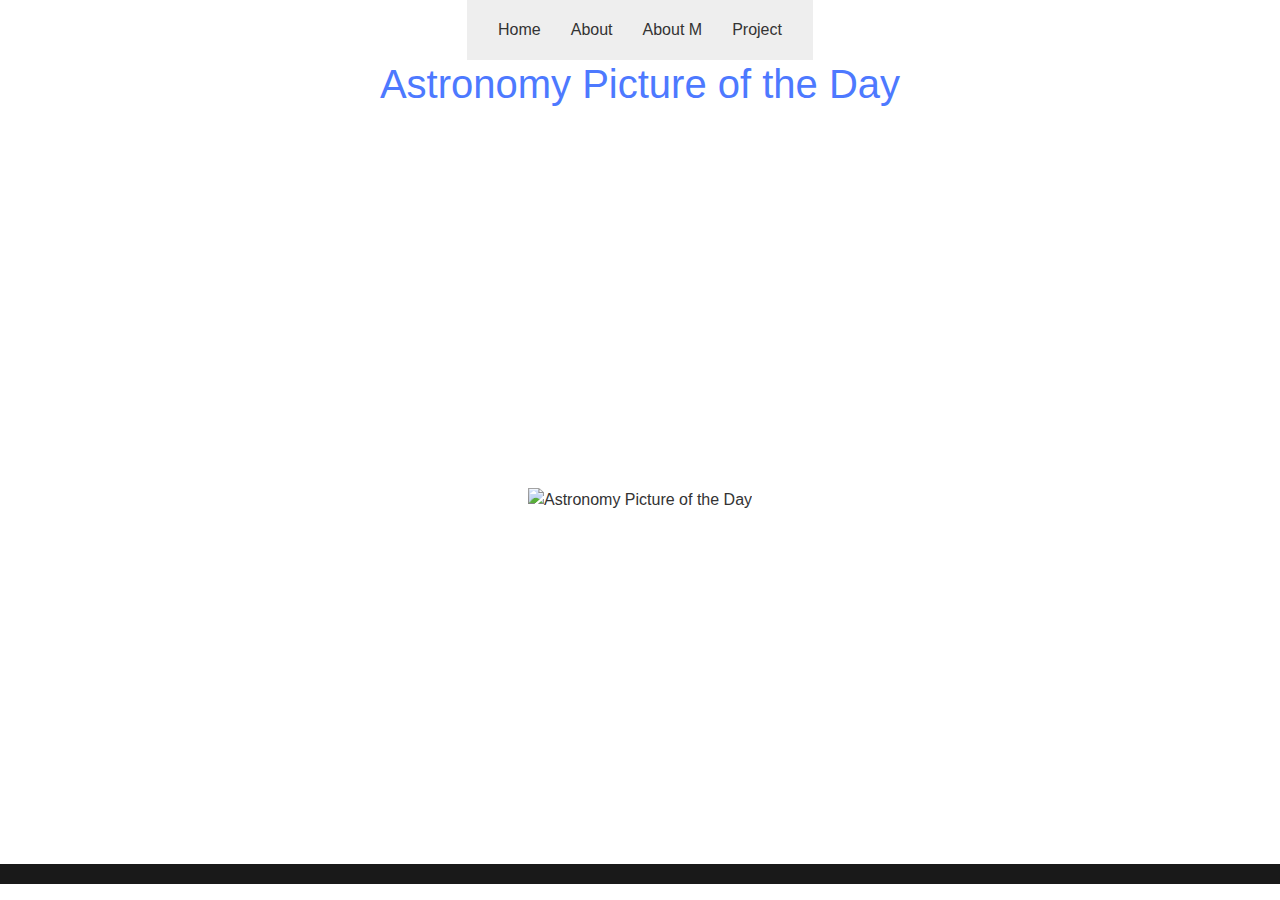
==== about.html @ 9f2d9ccb "Update about.html" ====
<!DOCTYPE html>
<html>
<head>
  <meta charset="utf-8">
    <meta name="viewport" content="width=device-width, initial-scale=1, shrink-to-fit=no">

    <!-- Bootstrap CSS -->
    <link rel="stylesheet" href="https://stackpath.bootstrapcdn.com/bootstrap/4.5.2/css/bootstrap.min.css" integrity="sha384-JcKb8q3iqJ61gNV9KGb8thSsNjpSL0n8PARn9HuZOnIxN0hoP+VmmDGMN5t9UJ0Z" crossorigin="anonymous">

    <script src="https://code.jquery.com/jquery-3.2.1.slim.min.js" integrity="sha384-KJ3o2DKtIkvYIK3UENzmM7KCkRr/rE9/Qpg6aAZGJwFDMVNA/GpGFF93hXpG5KkN" crossorigin="anonymous"></script>
    <script src="https://cdnjs.cloudflare.com/ajax/libs/popper.js/1.12.9/umd/popper.min.js" integrity="sha384-ApNbgh9B+Y1QKtv3Rn7W3mgPxhU9K/ScQsAP7hUibX39j7fakFPskvXusvfa0b4Q" crossorigin="anonymous"></script>
    <script src="https://maxcdn.bootstrapcdn.com/bootstrap/4.0.0/js/bootstrap.min.js" integrity="sha384-JZR6Spejh4U02d8jOt6vLEHfe/JQGiRRSQQxSfFWpi1MquVdAyjUar5+76PVCmYl" crossorigin="anonymous"></script>
    <script src="https://code.jquery.com/jquery-3.6.0.min.js"></script>
    <title>About Me</title>
    <style>
        body {
          font-family: Arial, sans-serif;
          color: #333333;
        }
        .container {
            display: flex;
            flex-direction: column;
            justify-content: center;
            align-items: center;
            height: 100vh;        
        }
        h1, h2, h3 {
          color: #4d79ff;
          text-align: center;
        }
        .navbar {
          background-color: #eeeeee;
          display: flex;
          justify-content: center;
        }
        .navbar a {
          display: block;
          padding: 10px 15px;
          text-decoration: none;
          color: #333333;
        }
        .navbar a:hover {
          background-color: #dddddd;
        }
        #apod-title {
            position: absolute;
            bottom: 0;
            left: 0;
            width: 100%;
            padding: 10px;
            background-color: rgba(0, 0, 0, 0.9);
            color: #fff;
            font-size: 1.5rem;
            text-align: center;
    }
    #apod-img {
            display: block;
            margin: auto;
            height: auto;
    }
</style>

</head>
<body>
    <div class="container">
      <div class="navbar">
        <a href="#home">Home</a>
        <a href="#about">About</a>
        <a href="about.html">About M</a>
        <a href="#projects">Project</a>
      </div>
      <h1>Astronomy Picture of the Day</h1>
        <img id="apod-img" src="" alt="Astronomy Picture of the Day">
        <p id="apod-title"></p>
        <p id="apod-explanation"></p>

    </div>
    <script>
        const api_url = "https://api.nasa.gov/planetary/apod";
        const api_key = "eLQBWfhGJUiTrUrRaVRgvUvPriRp3mqWeQObIjae";
    
        fetch(`${api_url}?api_key=${api_key}`)
          .then(response => response.json())
          .then(data => {
            const apod_img = document.getElementById("apod-img");
            apod_img.src = data.url;
            const apod_title = document.getElementById("apod-title");
            apod_title.innerText = data.title;
        //    const apod_explanation = document.getElementById("apod-explanation");
        //    apod_explanation.innerText = data.explanation;
          })
          .catch(error => console.error(error));
      </script>
</body>
</htsml>
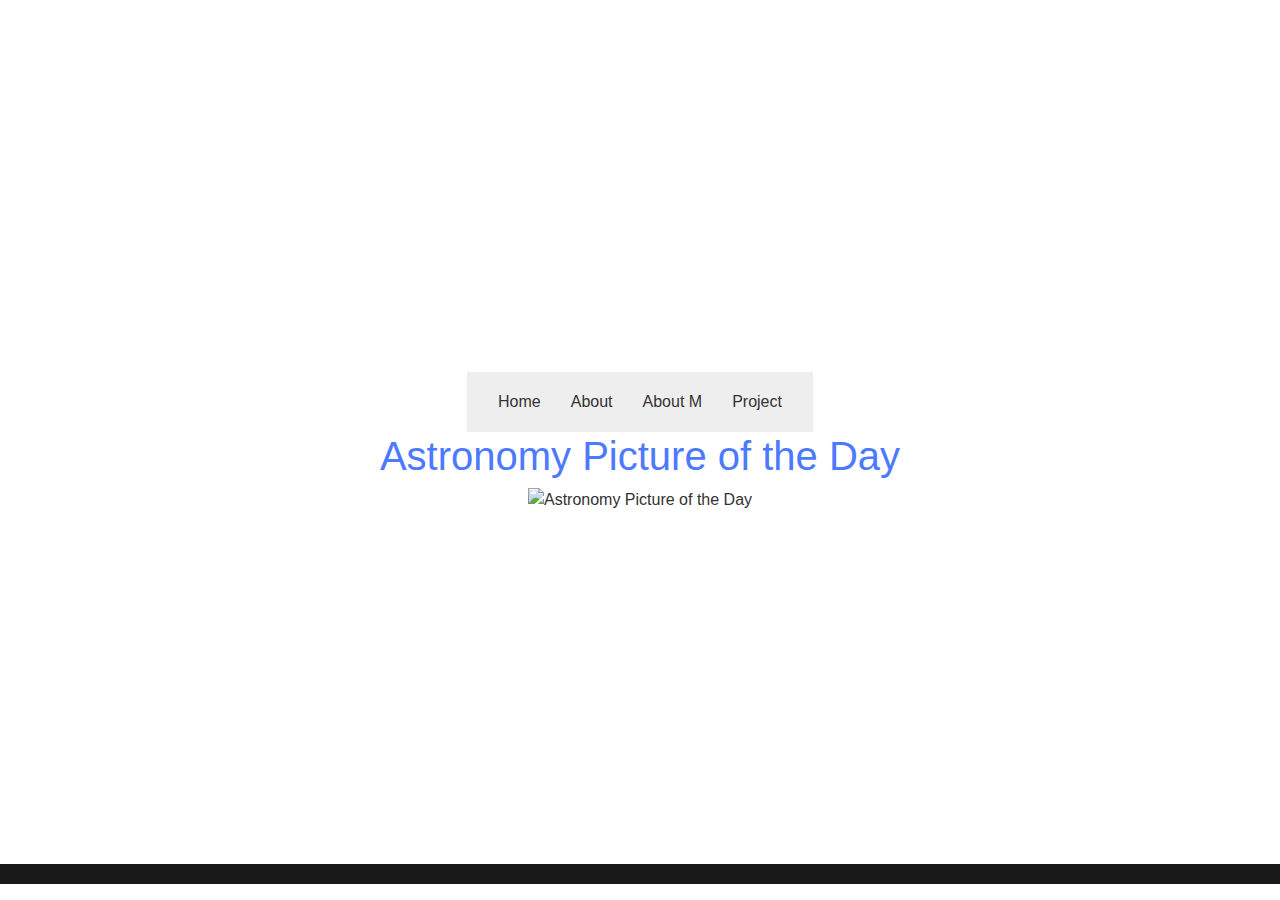
==== commit aeecc1d5: "Update about.html" ====
--- a/about.html
+++ b/about.html
@@ -54,10 +54,10 @@
             text-align: center;
     }
     #apod-img {
-            display: block;
-            margin: auto;
-            height: auto;
-    }
+  max-height: 80vh; /* or any other value that works for your design */
+  width: auto;
+}
+
 </style>
 
 </head>
@@ -92,4 +92,4 @@
           .catch(error => console.error(error));
       </script>
 </body>
-</htsml>+</html>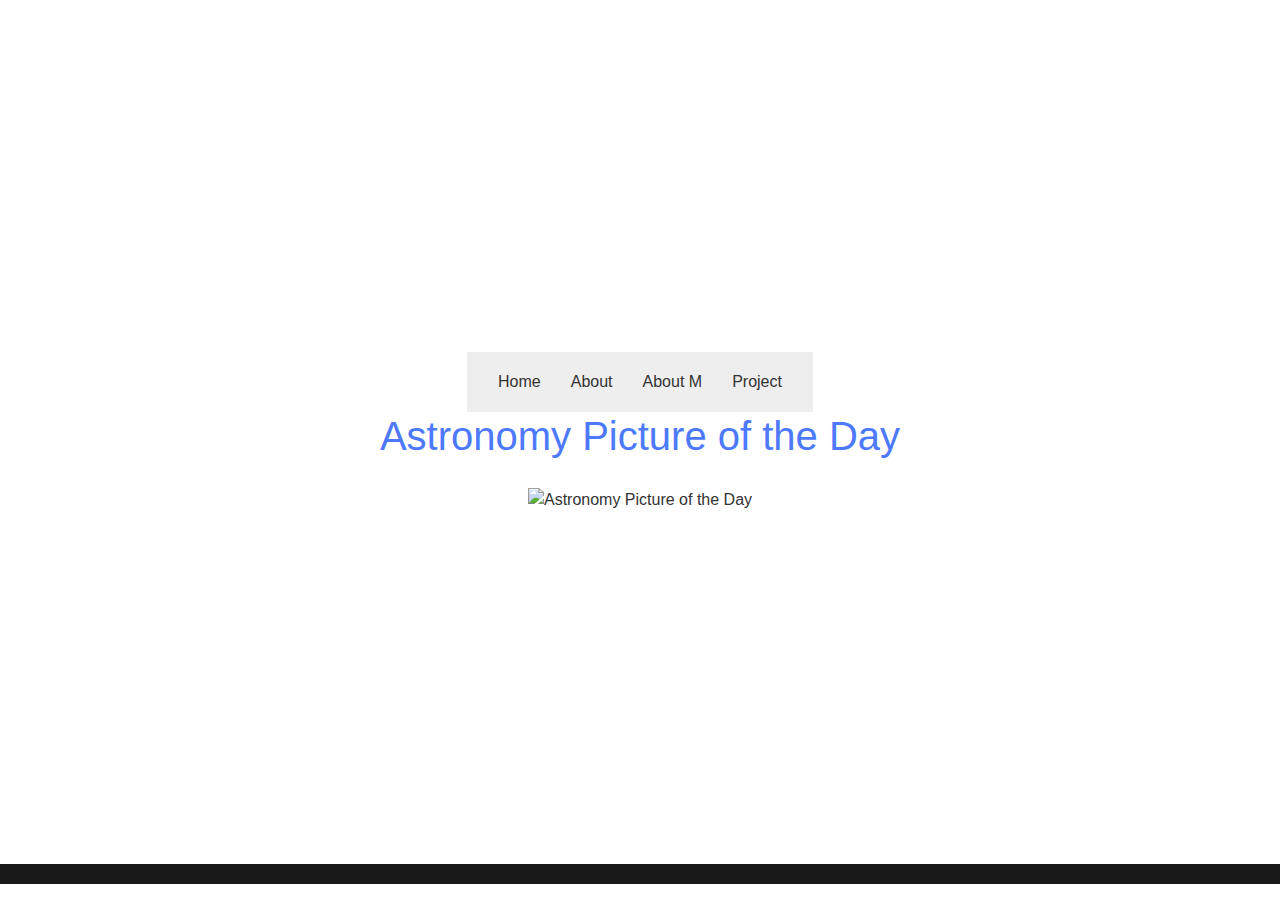
==== commit 3929b9c4: "Update about.html" ====
--- a/about.html
+++ b/about.html
@@ -52,11 +52,14 @@
             color: #fff;
             font-size: 1.5rem;
             text-align: center;
-    }
-    #apod-img {
-  max-height: 80vh; /* or any other value that works for your design */
-  width: auto;
-}
+       }
+        #apod-img {
+            max-width: 100%;
+            margin: 20px auto;
+            display: block;
+         }
+
+
 
 </style>
 
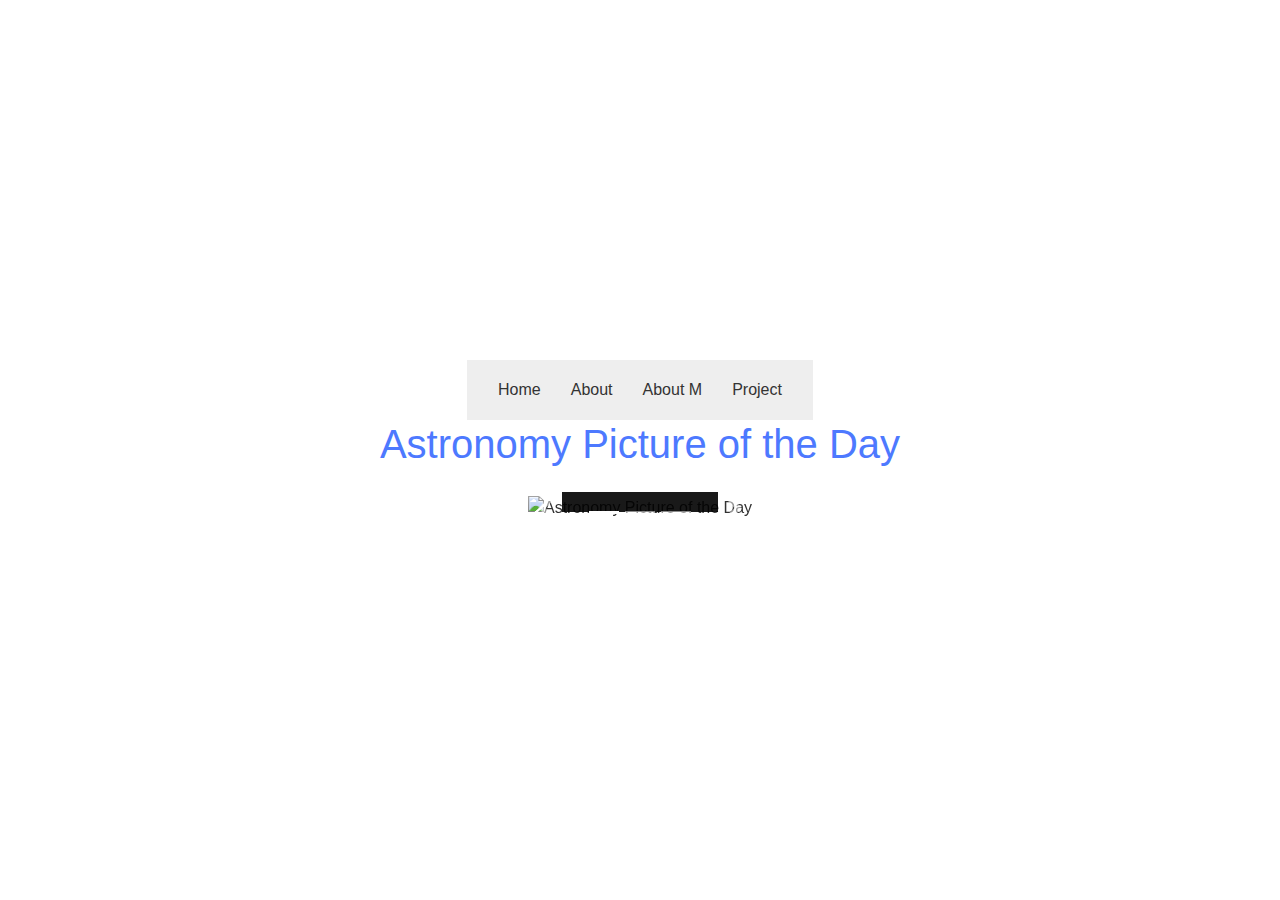
==== commit c4439ea7: "Update about.html" ====
--- a/about.html
+++ b/about.html
@@ -65,19 +65,41 @@
 
 </head>
 <body>
-    <div class="container">
-      <div class="navbar">
-        <a href="#home">Home</a>
-        <a href="#about">About</a>
-        <a href="about.html">About M</a>
-        <a href="#projects">Project</a>
+  <div class="container">
+    <div class="navbar">
+      <a href="#home">Home</a>
+      <a href="#about">About</a>
+      <a href="about.html">About M</a>
+      <a href="#projects">Project</a>
+    </div>
+    <h1>Astronomy Picture of the Day</h1>
+    <div id="image-gallery" class="carousel slide" data-ride="carousel">
+      <ol class="carousel-indicators">
+        <li data-target="#image-gallery" data-slide-to="0" class="active"></li>
+        <li data-target="#image-gallery" data-slide-to="1"></li>
+        <li data-target="#image-gallery" data-slide-to="2"></li>
+      </ol>
+      <div class="carousel-inner">
+        <div class="carousel-item active">
+          <img src="" alt="Astronomy Picture of the Day" id="apod-img" class="d-block w-100">
+          <div class="carousel-caption">
+            <h3 id="apod-title"></h3>
+            <p id="apod-explanation"></p>
+          </div>
+        </div>
+        
       </div>
-      <h1>Astronomy Picture of the Day</h1>
-        <img id="apod-img" src="" alt="Astronomy Picture of the Day">
-        <p id="apod-title"></p>
-        <p id="apod-explanation"></p>
-
+      <a class="carousel-control-prev" href="#image-gallery" role="button" data-slide="prev">
+        <span class="carousel-control-prev-icon" aria-hidden="true"></span>
+        <span class="sr-only">Previous</span>
+      </a>
+      <a class="carousel-control-next" href="#image-gallery" role="button" data-slide="next">
+        <span class="carousel-control-next-icon" aria-hidden="true"></span>
+        <span class="sr-only">Next</span>
+      </a>
     </div>
+  </div>
+  
     <script>
         const api_url = "https://api.nasa.gov/planetary/apod";
         const api_key = "eLQBWfhGJUiTrUrRaVRgvUvPriRp3mqWeQObIjae";
@@ -89,10 +111,12 @@
             apod_img.src = data.url;
             const apod_title = document.getElementById("apod-title");
             apod_title.innerText = data.title;
-        //    const apod_explanation = document.getElementById("apod-explanation");
-        //    apod_explanation.innerText = data.explanation;
+            const apod_explanation = document.getElementById("apod-explanation");
+            apod_explanation.innerText = data.explanation;
           })
           .catch(error => console.error(error));
+
+          
       </script>
 </body>
 </html>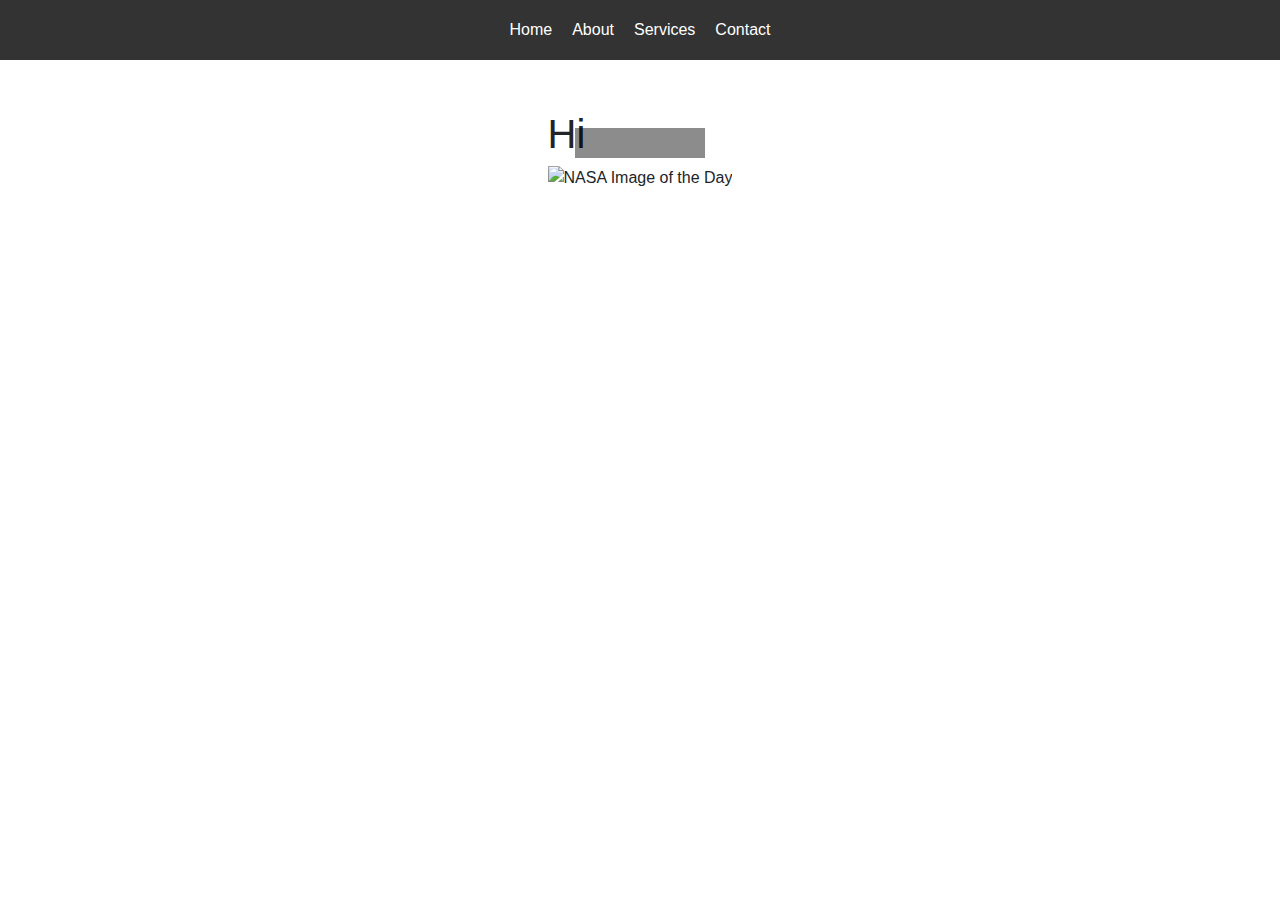
==== commit 226d7b50: "Update about.html" ====
--- a/about.html
+++ b/about.html
@@ -13,110 +13,183 @@
     <script src="https://code.jquery.com/jquery-3.6.0.min.js"></script>
     <title>About Me</title>
     <style>
-        body {
-          font-family: Arial, sans-serif;
-          color: #333333;
+      body {
+            margin: 0;
+            padding: 0;
+            font-family: Arial, sans-serif;
         }
-        .container {
+        
+        header {
+            background-color: #333;
+            position: sticky;
+            top: 0;
+            z-index: 1;
+        }
+        
+        nav {
+            display: flex;
+            justify-content: center;
+            align-items: center;
+            height: 60px;
+            width: 100%;
+        }
+        
+        ul {
+            display: flex;
+            flex-direction: row;
+            justify-content: center;
+            align-items: center;
+            margin: 0;
+            padding: 0;
+            list-style: none;
+        }
+        
+        li {
+            margin: 0 10px;
+        }
+        
+        a {
+            color: #fff;
+            text-decoration: none;
+        }
+        
+        a:hover {
+            color: #ddd;
+        }
+        
+        main {
             display: flex;
             flex-direction: column;
+            align-items: center;
             justify-content: center;
-            align-items: center;
-            height: 100vh;        
+            padding: 50px;
         }
-        h1, h2, h3 {
-          color: #4d79ff;
-          text-align: center;
+        
+        .carousel-container {
+            position: relative;
+            max-width: 800px;
+            margin: 0 auto;
         }
-        .navbar {
-          background-color: #eeeeee;
-          display: flex;
-          justify-content: center;
+    
+        .image-container {
+            position: relative;
+            display: inline-block;
         }
-        .navbar a {
-          display: block;
-          padding: 10px 15px;
-          text-decoration: none;
-          color: #333333;
-        }
-        .navbar a:hover {
-          background-color: #dddddd;
+    
+        #carousel-image {
+            display: block;
+            width: 100%;
+            height: auto;
         }
         #apod-title {
+                position: absolute;
+                bottom: 30%;
+                left: 0;
+                width: 100%;
+                padding: 15px 0px 15px 0px;
+                background-color: rgba(0, 0, 0, 0.45);
+                color: #fff;
+                font-size: 1.5rem;
+                text-align: center;
+        }
+        @media only screen and (max-width: 600px) {
+            #apod-title {
+                position: absolute;
+                bottom: 30%;
+                left: 0;
+                width: 100%;
+                padding: 10px 0px 10px 0px;
+                background-color: rgba(0, 0, 0, 0.45);
+                color: #fff;
+                font-size: 1rem;
+                text-align: center;;
+            }
+        }
+        @media only screen and (max-width: 520px) {
+            #apod-title {
+                position: absolute;
+                bottom: 30%;
+                left: 0;
+                width: 100%;
+                padding: 5px 0px 5px 0px;
+                background-color: rgba(0, 0, 0, 0.45);
+                color: #fff;
+                font-size: .8rem;
+                text-align: center;
+            }
+        }
+        @media only screen and (max-width: 520px) {
+    
+        .date-container {
             position: absolute;
-            bottom: 0;
-            left: 0;
-            width: 100%;
-            padding: 10px;
-            background-color: rgba(0, 0, 0, 0.9);
-            color: #fff;
-            font-size: 1.5rem;
-            text-align: center;
-       }
-        #apod-img {
-            max-width: 100%;
-            margin: 20px auto;
-            display: block;
-         }
-
-
-
-</style>
-
-</head>
-<body>
-  <div class="container">
-    <div class="navbar">
-      <a href="#home">Home</a>
-      <a href="#about">About</a>
-      <a href="about.html">About M</a>
-      <a href="#projects">Project</a>
-    </div>
-    <h1>Astronomy Picture of the Day</h1>
-    <div id="image-gallery" class="carousel slide" data-ride="carousel">
-      <ol class="carousel-indicators">
-        <li data-target="#image-gallery" data-slide-to="0" class="active"></li>
-        <li data-target="#image-gallery" data-slide-to="1"></li>
-        <li data-target="#image-gallery" data-slide-to="2"></li>
-      </ol>
-      <div class="carousel-inner">
-        <div class="carousel-item active">
-          <img src="" alt="Astronomy Picture of the Day" id="apod-img" class="d-block w-100">
-          <div class="carousel-caption">
-            <h3 id="apod-title"></h3>
-            <p id="apod-explanation"></p>
-          </div>
-        </div>
-        
-      </div>
-      <a class="carousel-control-prev" href="#image-gallery" role="button" data-slide="prev">
-        <span class="carousel-control-prev-icon" aria-hidden="true"></span>
-        <span class="sr-only">Previous</span>
-      </a>
-      <a class="carousel-control-next" href="#image-gallery" role="button" data-slide="next">
-        <span class="carousel-control-next-icon" aria-hidden="true"></span>
-        <span class="sr-only">Next</span>
-      </a>
-    </div>
-  </div>
-  
-    <script>
-        const api_url = "https://api.nasa.gov/planetary/apod";
-        const api_key = "eLQBWfhGJUiTrUrRaVRgvUvPriRp3mqWeQObIjae";
+            bottom: 10px;
+            right: 10px;
+            background-color: rgba(0, 0, 0, 0.5);
+            padding: 5px;
+            border-radius: 5px;
+        }
+        #image-date {
+            color: white;
+            font-size: 12px;
+            font-weight: bold;
+        }
+    }
+        #image-date {
+            color: white;
+            font-size: 18px;
+            font-weight: bold;
+        }
+            
+    </style>    
+    </head>
+    <body>
+      <header>
+        <nav>
+          <ul>
+            <li><a href="#">Home</a></li>
+            <li><a href="#">About</a></li>
+            <li><a href="#">Services</a></li>
+            <li><a href="#">Contact</a></li>
+          </ul>
+        </nav>
+      </header>
+      <main>
+            <div class="carousel-container">
+                <h1>Hi</h1>
+              <div class="image-container">
+                <img src="" alt="NASA Image of the Day" id="carousel-image">
+                <div class="carousel-caption">
+                    <span id="apod-title"></span>
+                </div>
+                <div class="date-container">
+                  <span id="image-date"></span>
+                </div>
+              </div>
+        <!--      <div class="prev" onclick="previousImage()">&#10094;</div>
+              <div class="next" onclick="nextImage()">&#10095;</div>
+        -->    
+            </div>
+          </main>
+          
+        <script>
+            const api_key = "eLQBWfhGJUiTrUrRaVRgvUvPriRp3mqWeQObIjae";
+            const api_url = "https://api.nasa.gov/planetary/apod";
+            fetch(`${api_url}?api_key=${api_key}`)
+                .then(response => response.json())
+                .then(data => {
+                    const imageUrl = data.hdurl || data.url;
+                    const imageElement = document.getElementById('carousel-image');
+                    imageElement.src = imageUrl;
+                    const dateElement = document.getElementById('image-date');
+                    dateElement.textContent = data.date;
+                    const apod_title = document.getElementById("apod-title");
+                    apod_title.innerText = data.title;    
+                })
+                .catch(error => console.error(error));
     
-        fetch(`${api_url}?api_key=${api_key}`)
-          .then(response => response.json())
-          .then(data => {
-            const apod_img = document.getElementById("apod-img");
-            apod_img.src = data.url;
-            const apod_title = document.getElementById("apod-title");
-            apod_title.innerText = data.title;
-            const apod_explanation = document.getElementById("apod-explanation");
-            apod_explanation.innerText = data.explanation;
-          })
-          .catch(error => console.error(error));
-
-          
-      </script>
-</body>
-</html>+              
+          </script>
+    </body>
+    </html>
+    </body>
+    </html>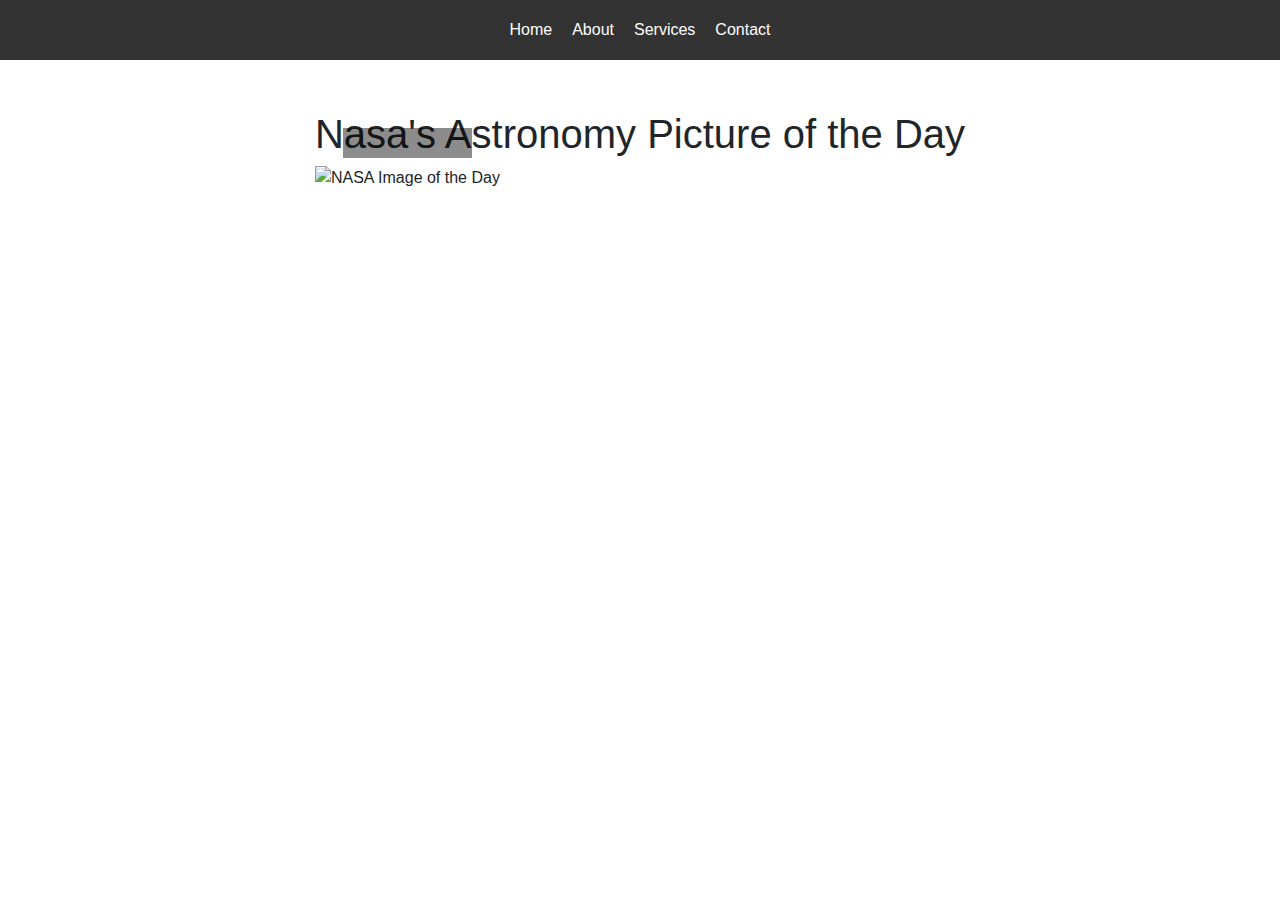
==== commit 86bdd5e3: "Update about.html" ====
--- a/about.html
+++ b/about.html
@@ -155,7 +155,7 @@
       </header>
       <main>
             <div class="carousel-container">
-                <h1>Hi</h1>
+                <h1>Nasa's Astronomy Picture of the Day</h1>
               <div class="image-container">
                 <img src="" alt="NASA Image of the Day" id="carousel-image">
                 <div class="carousel-caption">
